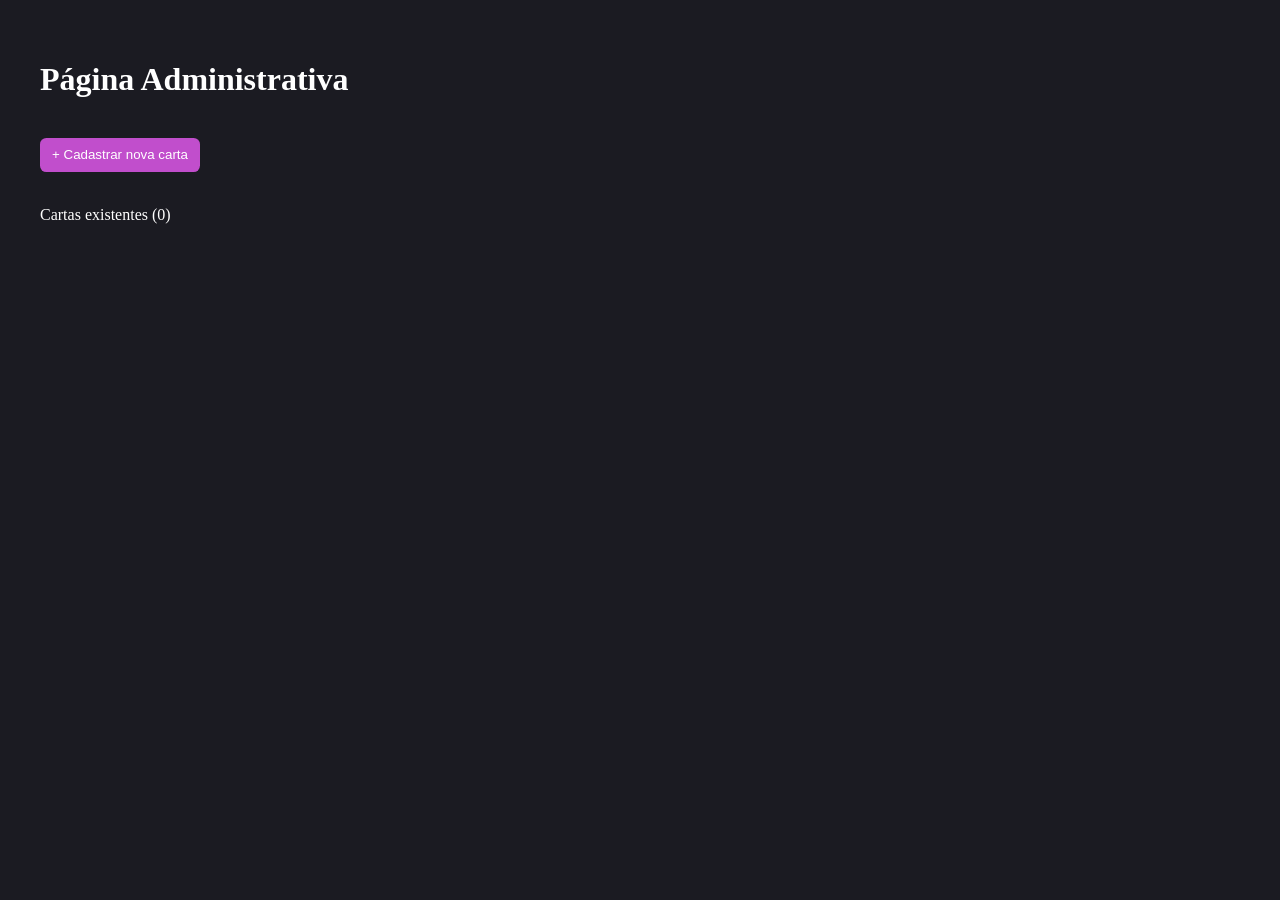
==== frontend/dashboard.html @ a447a1cf "docs: add instruções Adicionei mais instruções e corrigi parte delas no readme, para ficar mais clar" ====
<!doctype html>
<html lang="pt-BR">
  <head>
    <meta charset="UTF-8" />
    <meta name="viewport" content="width=device-width, initial-scale=1.0" />
    <link rel="stylesheet" href="./index.css" />
    <title>Dashboard</title>
  </head>
  <body>
    <h1>Página Administrativa</h1>
    <div class="new-card-form hidden" id="new-card-form">
      <h2>Cadastrar Carta</h2>
      <label for="input-en-name">Nome da carta em inglês</label>
      <input id="input-en-name" required />
      <label for="input-pt-name">Nome da carta em português</label>
      <input id="input-pt-name" />

      <div class="card-select-container">
        <div>
          <div class="help-info" id="card-game-info-card">
            Nome do jogo que vem essa carta (ex.: Pokémon)
          </div>
          <div>
            <label>Card Game</label>
            <button
              id="card-game-info"
              class="info-button"
              onclick="showHelpInfo(id)"
            >
              i
            </button>
          </div>
          <select id="card-game-select" required>
            <option value="selecione">Selecione um card game</option>
            <option id="magic" value="magic">Magic: The Gathering</option>
            <option id="pokemon" value="pokemon">Pokemon</option>
            <option id="yugioh" value="yugioh">Yu-Gi-Oh!</option>
          </select>
        </div>

        <div>
          <div class="help-info" id="edition-info-card">
            Cartas de cada card game pertecem a uma edição.<br>
            Caso não saiba a edição, pesquise por foto<br>
            por um sistema de busca por imagens ou pesquise<br>
            pelo nome da carta específica. 
          </div>
          <div>
            <label>Edição</label>
            <button
              id="edition-info"
              class="info-button"
              onclick="showHelpInfo(id)"
            >
              i
            </button>
          </div>
          <select id="game-edition-select" disabled required>
            <option>Selecione um Card Game primeiro</option>
          </select>
        </div>
      </div>

      <div class="help-info" id="rarity-info-card">
        Cada carta Pokémon tem símbolos que você pode verificar no canto que
        indicam sua raridade.<br />
        Aqui estão os links para cada um dos card games:
        <br />
        <a href="https://www.wikihow.com/Pokemon-Rarity-Symbols">Pokémon</a>
        <br />
        <a href="https://www.wargamer.com/magic-the-gathering/card-rarity"
          >Magic: The Gathering</a
        >
        <br />
        <a href="https://www.yugiohcardguide.com/guide_to_card_rarity.html"
          >Yu-Gi-Oh!</a
        >
      </div>
      <div>
        <label for="rarity-info">Raridade da carta</label>
        <button id="rarity-info" class="info-button" onclick="showHelpInfo(id)">
          i
        </button>
      </div>
      <input id="rarity-input" required />

      <div class="help-info" id="img-info-card">
        Tire uma foto da carta que ela esteja completamente visível, e da sua
        frente
      </div>
      <div>
        <p id="img-error-message"></p>
        <label>Imagem da carta</label>
        <button id="img-info" class="info-button" onclick="showHelpInfo(id)">
          i
        </button>
      </div>

      <input type="file" id="img-input" required />
      <div id="output"></div>

      <div class="button-container">
        <button onclick="createCard()" class="create-card-button">
          Criar carta
        </button>
        <button onclick="closeNewCardForm()" class="close-form-button">
          Cancelar
        </button>
      </div>
    </div>

    <br />
    <button class="create-card-button" id="open-new-card-form-button">
      + Cadastrar nova carta
    </button>
    <br /><br />
    <p id="total-cards">Cartas existentes (0)</p>
    <div id="loading-icon"></div>

    <div id="backend-result" class="cards-list"></div>

    <!-- <div class="card">
        Nome em inglês da carta<br>
        Nome em português da carta<br>
        Jogo<br>
        Edição<br>
        Raridade<br>
        <img class="card-img" src="img/lucario-card.png">
        <button>Editar carta</button>
    </div> -->
    <script src="./index.js"></script>
  </body>
</html>
---- frontend/index.css ----
body{
    background-color: rgb(27, 27, 34);
    color: white;
    padding: 2rem;
}

a{
    color: #98c2f3;
}

.new-card-form{
    justify-self: center;
    width: 28rem;
    display: flex;
    flex-direction: column;
    padding: 1.5rem;
    border-radius: 0.8rem;
    background-color: rgb(30, 42, 70);
}

.hidden{
    display: none;
}

.new-card-form input, select{
    margin-top: 0.3rem;
    margin-bottom: 0.8rem;
    padding: 0.4rem;
    border-radius: 0.2rem;
    border: none;
    background-color: #c7ccda;
}

.new-card-form input{
    width: 90%;
}

.new-card-form h2{
    margin-top: 0;
}

#img-input{
    width: 16rem;
    background-color: rgb(78, 76, 110);
}

.card-select-container{
    display: flex;
    gap: 2rem;
}

.new-card-form .button-container{
    display: flex;
    gap: 0.8rem;
}

.create-card-button{
    width: 10rem;
    padding: 0.6rem 0.2rem;
    background-color: #c14ecc;
    color: white;
    border: none;
    border-radius: 0.4rem;
}

.close-form-button{
    width: 6rem;
    padding: 0.6rem 0.8rem;
    background-color: #877e88;
    color: white;
    border: none;
    border-radius: 0.4rem;
    margin-top: 1.2rem;
}

.new-card-form .create-card-button{
    width: 8rem;
    background-color: #783fae;
}

.help-info{
    width: max-content;
    background-color: rgb(42, 61, 105);
    color: rgb(208, 157, 250);
    font-size: 0.8rem;
    padding: 0.6rem;
    border-radius: 0.3rem;
    margin-bottom: 0.5rem;
    display: none;
}

.new-card-form p{
    margin: 0;
}

.error-message{
    color: rgb(231, 105, 143);
    margin: 0.3rem;
}

.card-show{
    display: block;
}


.info-button{
    width: 1rem;
    background-color: aliceblue;
    border: 0;
    border-radius: 100%;
    transition: all 0.2s;
}

.info-button:hover{
    background-color: rgb(105, 173, 233);
}

.img-output{
    width: 20rem;
    margin-bottom: 1rem;
}

.cards-list{
    display: flex;
    flex-wrap: wrap;
    gap: 0.6rem;
}

.card{
    width: 15rem;
    color: white;
    background-color: #583777;
    padding: 0.8rem;
    border-radius: 0.6rem;
}

.card-img{
    height: 15rem;
    border-radius: 0.2rem;
    background-color: aquamarine;
}

.card-prop{
    color: rgb(238, 168, 231);
}
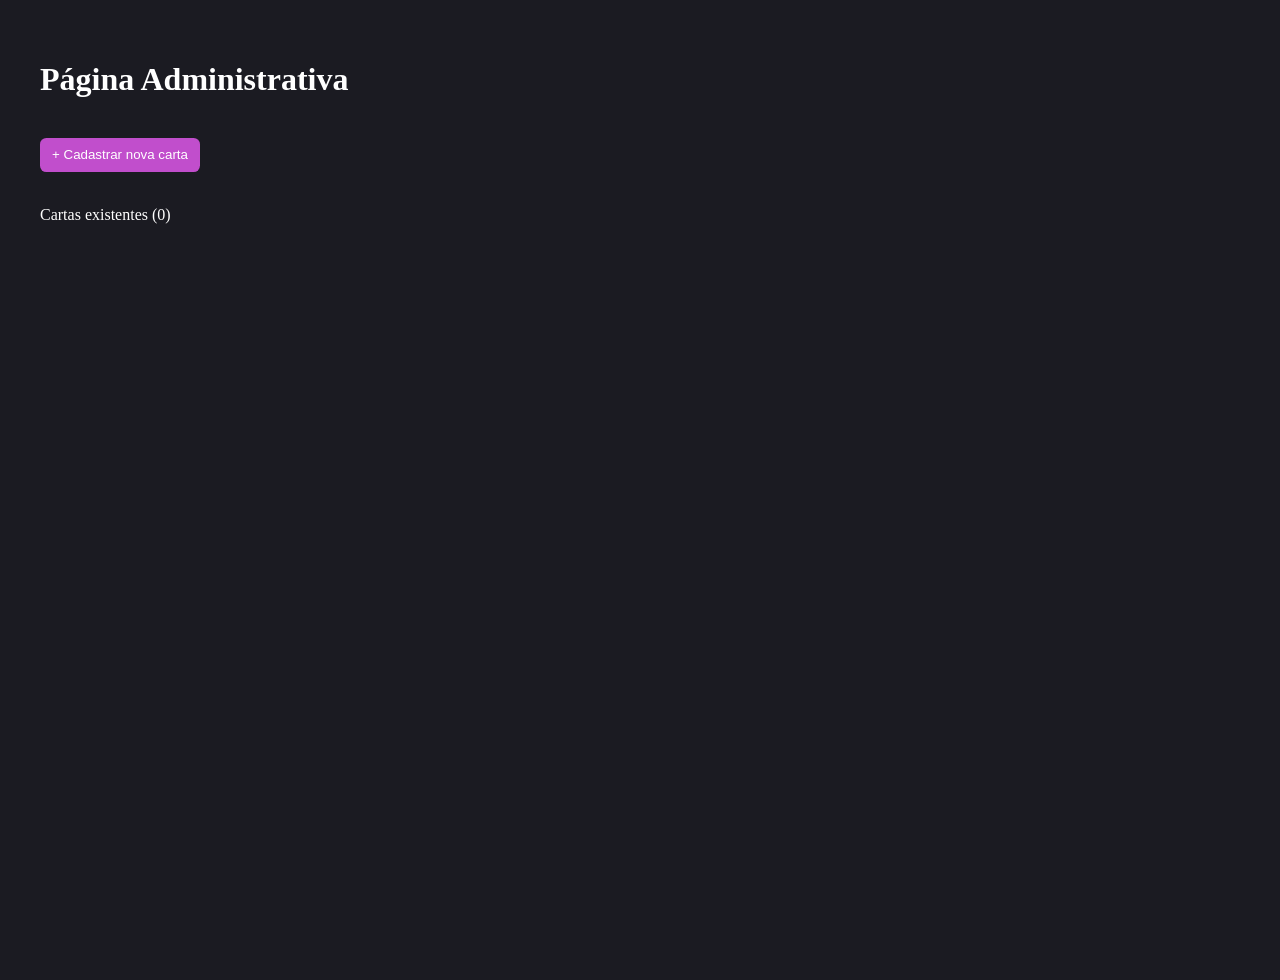
==== commit a7cd057b: "feat: inicia form Iniciei a funcionalidade da tela de login e seu formulário. Por hora, só de conseg" ====
--- a/frontend/dashboard.html
+++ b/frontend/dashboard.html
@@ -3,7 +3,7 @@
   <head>
     <meta charset="UTF-8" />
     <meta name="viewport" content="width=device-width, initial-scale=1.0" />
-    <link rel="stylesheet" href="./index.css" />
+    <link rel="stylesheet" href="./dashboard.css" />
     <title>Dashboard</title>
   </head>
   <body>
@@ -119,15 +119,8 @@
 
     <div id="backend-result" class="cards-list"></div>
 
-    <!-- <div class="card">
-        Nome em inglês da carta<br>
-        Nome em português da carta<br>
-        Jogo<br>
-        Edição<br>
-        Raridade<br>
-        <img class="card-img" src="img/lucario-card.png">
-        <button>Editar carta</button>
-    </div> -->
-    <script src="./index.js"></script>
+    <dialog id="card-edit-dialog" class="card-edit-dialog"></dialog>
+
+    <script src="./dashboard.js"></script>
   </body>
 </html>
--- a/frontend/dashboard.css
+++ b/frontend/dashboard.css
@@ -0,0 +1,173 @@
+body{
+    background-color: rgb(27, 27, 34);
+    color: white;
+    padding: 2rem;
+    align-items: center;
+    min-height: 100vh;
+}
+
+a{
+    color: #98c2f3;
+}
+
+.new-card-form{
+    justify-self: center;
+    width: 28rem;
+    display: flex;
+    flex-direction: column;
+    padding: 1.5rem;
+    border-radius: 0.8rem;
+    background-color: rgb(30, 42, 70);
+}
+
+.hidden{
+    display: none;
+}
+
+.new-card-form input, select{
+    margin-top: 0.3rem;
+    margin-bottom: 0.8rem;
+    padding: 0.4rem;
+    border-radius: 0.2rem;
+    border: none;
+    background-color: #c7ccda;
+}
+
+.new-card-form input{
+    width: 90%;
+}
+
+.new-card-form h2{
+    margin-top: 0;
+}
+
+#img-input{
+    width: 16rem;
+    background-color: rgb(78, 76, 110);
+}
+
+.card-select-container{
+    display: flex;
+    gap: 2rem;
+}
+
+.new-card-form .button-container{
+    display: flex;
+    gap: 0.8rem;
+}
+
+.create-card-button{
+    width: 10rem;
+    padding: 0.6rem 0.2rem;
+    background-color: #c14ecc;
+    color: white;
+    border: none;
+    border-radius: 0.4rem;
+}
+
+.close-form-button{
+    width: 6rem;
+    padding: 0.6rem 0.8rem;
+    background-color: #877e88;
+    color: white;
+    border: none;
+    border-radius: 0.4rem;
+    margin-top: 1.2rem;
+}
+
+.new-card-form .create-card-button{
+    width: 8rem;
+    background-color: #783fae;
+}
+
+.help-info{
+    width: max-content;
+    background-color: rgb(42, 61, 105);
+    color: rgb(208, 157, 250);
+    font-size: 0.8rem;
+    padding: 0.6rem;
+    border-radius: 0.3rem;
+    margin-bottom: 0.5rem;
+    display: none;
+}
+
+.new-card-form p{
+    margin: 0;
+}
+
+.error-message{
+    color: rgb(231, 105, 143);
+    margin: 0.3rem;
+}
+
+.card-show{
+    display: block;
+}
+
+
+.info-button{
+    width: 1rem;
+    background-color: aliceblue;
+    border: 0;
+    border-radius: 100%;
+    transition: all 0.2s;
+}
+
+.info-button:hover{
+    background-color: rgb(105, 173, 233);
+}
+
+.img-output{
+    width: 20rem;
+    margin-bottom: 1rem;
+}
+
+.cards-list{
+    display: flex;
+    flex-wrap: wrap;
+    gap: 0.6rem;
+}
+
+.card{
+    width: 15rem;
+    color: white;
+    background-color: #583777;
+    padding: 0.8rem;
+    border-radius: 0.6rem;
+}
+
+.card-img{
+    height: 15rem;
+    border-radius: 0.2rem;
+    background-color: aquamarine;
+}
+
+.card-prop{
+    color: rgb(238, 168, 231);
+}
+
+.card-edit-dialog[open]{
+    width: 70%;
+    height: 20rem;
+    background-color: #783fae;
+    justify-self: center;
+    padding: 1.5rem;
+    border-radius: 0.8rem;
+    border: 1px solid rgb(158, 221, 250);
+    border-radius: 0.5rem;
+    overscroll-behavior: contain;
+}
+
+.card-edit-dialog[open]::backdrop{
+    background-color: rgba(17, 20, 39, 0.699);
+}
+
+.card-action-button{
+    width: 5rem;
+    padding: 0.3rem 0.1rem;
+    background-color: #c14ecc;
+    color: white;
+    border: none;
+    border-radius: 0.4rem;
+    margin-top: 0.5rem;
+}
